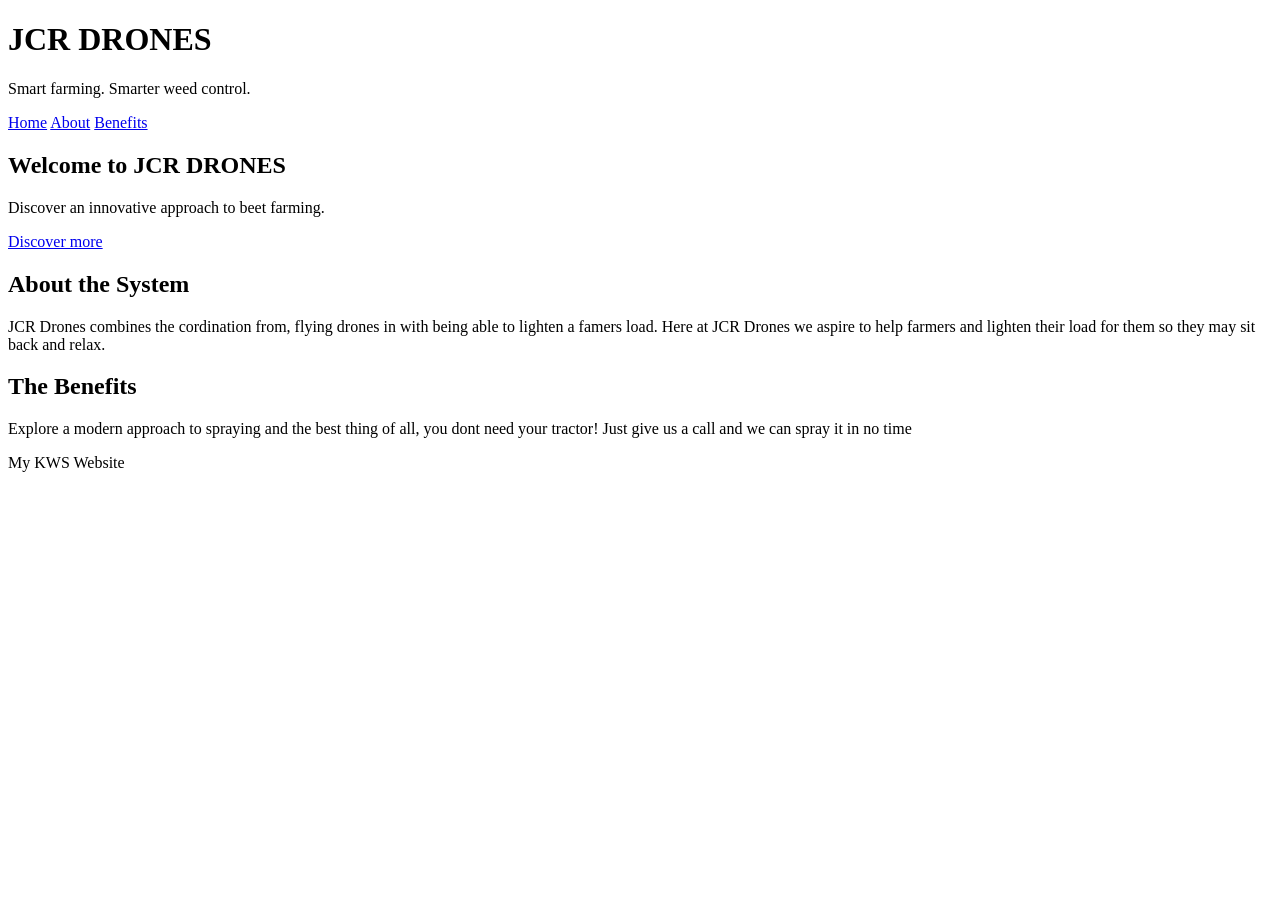
==== MyWebsite/Index.html @ 5c5f5ede "Add files via upload" ====
<!DOCTYPE html>
<html lang="en">
<head>
    <meta charset="UTF-8">
    <meta name="viewport" content="width=device-width, initial-scale=1.0">
    <title>My KWS Website</title>
    <link rel="stylesheet" href="style.css">
</head>
<body>

    <header>
        <h1>JCR DRONES</h1>
        <p>Smart farming. Smarter weed control.</p>
    </header>

    <nav>
        <a href="#home">Home</a>
        <a href="#about">About</a>
        <a href="#benefits">Benefits</a>
    </nav>

    <section id="home" class="hero">
        <h2>Welcome to JCR DRONES</h2>
        <p>Discover an innovative approach to beet farming.</p>
        <a class="button" href="#about">Discover more</a>
    </section>

    <section id="about">
        <h2>About the System</h2>
        <p>
            JCR Drones combines the cordination from, flying drones in with being able to lighten a famers load.
            Here at JCR Drones we aspire to help farmers and lighten their load for them so they may sit back and relax.
        </p>
    </section>

    <section id="benefits">
        <h2>The Benefits</h2>
        <p>Explore a modern approach to spraying and the best thing of all, you dont need your tractor! Just give us a call and we can spray it in no time</p>
    </section>

    <footer>
        <p>My KWS Website</p>
    </footer>

</body>
</html>
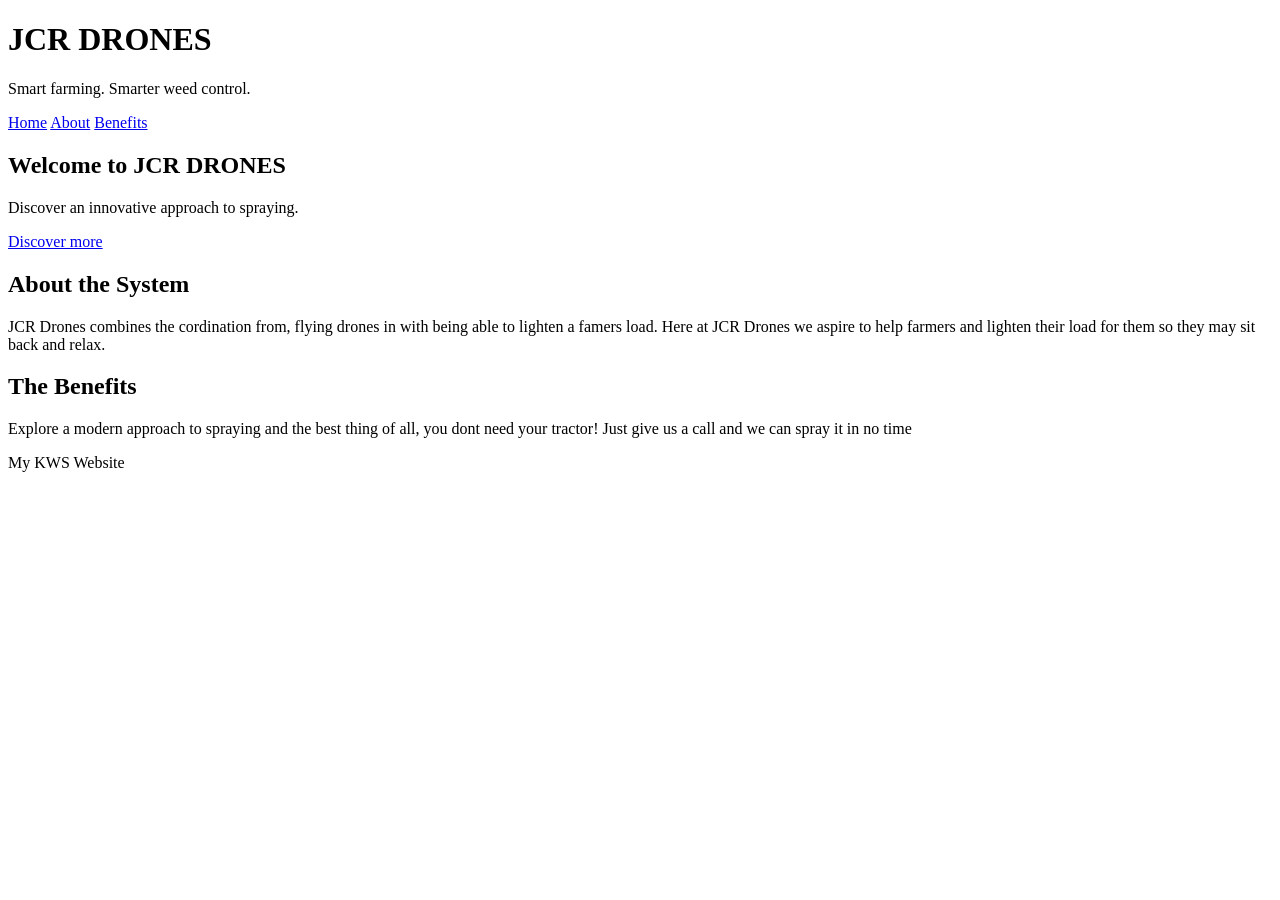
==== commit 5fd87132: "Add files via upload" ====
--- a/MyWebsite/Index.html
+++ b/MyWebsite/Index.html
@@ -3,7 +3,7 @@
 <head>
     <meta charset="UTF-8">
     <meta name="viewport" content="width=device-width, initial-scale=1.0">
-    <title>My KWS Website</title>
+    <title>JCR Drones</title>
     <link rel="stylesheet" href="style.css">
 </head>
 <body>
@@ -21,7 +21,7 @@
 
     <section id="home" class="hero">
         <h2>Welcome to JCR DRONES</h2>
-        <p>Discover an innovative approach to beet farming.</p>
+        <p>Discover an innovative approach to spraying.</p>
         <a class="button" href="#about">Discover more</a>
     </section>
 
